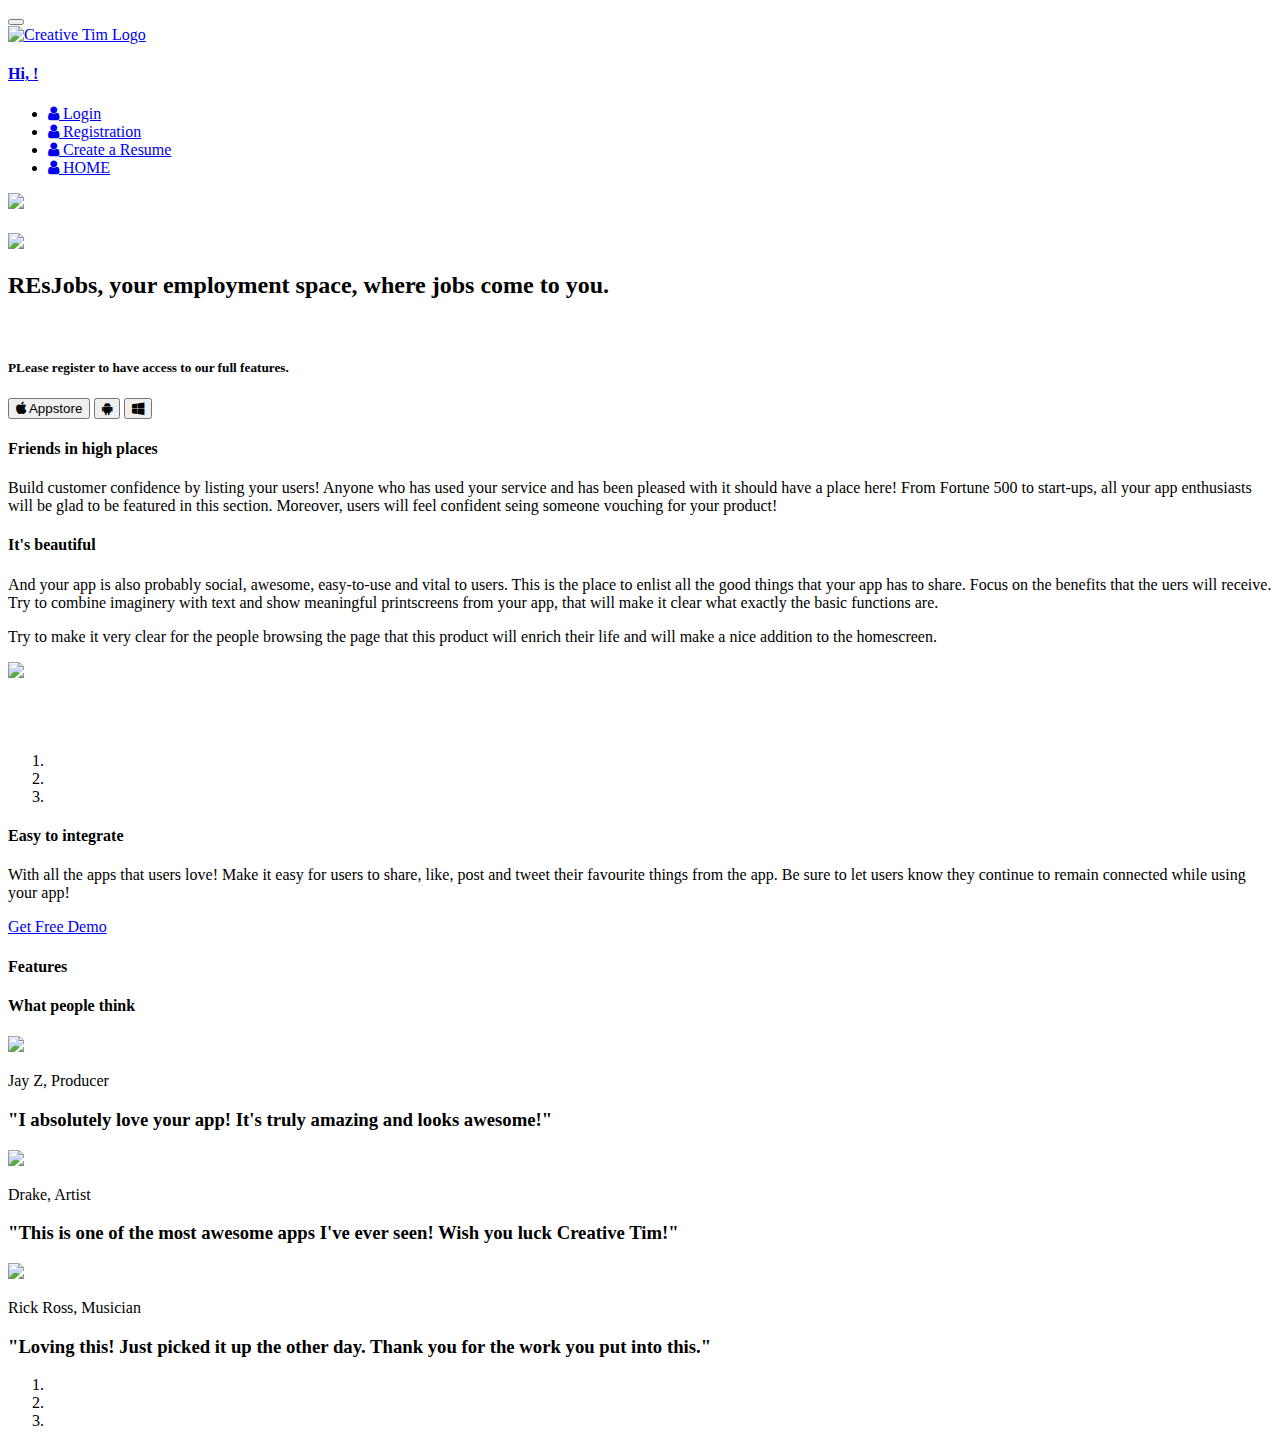
==== src/main/resources/templates/index.html @ 4ed52505 "Updated" ====
<!doctype html>
<html lang="en" xmlns:th="www.thymeleaf.org" xmlns:sec="http://www.thymeleaf.org.thymeleaf-extras-springsecurity4">
    <head th:fragment="headstuff">
        <meta charset="utf-8" />
        <link rel="icon" type="image/png" href="/img/favicon.ico">
        <meta http-equiv="X-UA-Compatible" content="IE=edge,chrome=1" />
        <title>Security Demonstration</title>
        <meta content='width=device-width, initial-scale=1.0, maximum-scale=1.0, user-scalable=0' name='viewport' />
        <meta name="viewport" content="width=device-width" />

        <link href="/css/bootstrap.css" rel="stylesheet" />
        <link href="/css/landing-page.css" rel="stylesheet"/>

        <!--     Fonts and icons     -->
        <link href="http://maxcdn.bootstrapcdn.com/font-awesome/4.2.0/css/font-awesome.min.css" rel="stylesheet">
        <link href='http://fonts.googleapis.com/css?family=Open+Sans:300italic,400,300' rel='stylesheet' type='text/css'>
        <link href="/css/pe-icon-7-stroke.css" rel="stylesheet" />

    </head>
    <body class="landing-page landing-page1">
        <nav class="navbar navbar-transparent navbar-top" role="navigation">
            <div class="container">
                <!-- Brand and toggle get grouped for better mobile display -->
                <div class="navbar-header">
                    <button id="menu-toggle" type="button" class="navbar-toggle" data-toggle="collapse" data-target="#example">
                    <span class="sr-only">Toggle navigation</span>
                    <span class="icon-bar bar1"></span>
                    <span class="icon-bar bar2"></span>
                    <span class="icon-bar bar3"></span>
                    </button>
                    <a href="http://www.afua.me">
                        <div class="logo-container">
                            <div class="logo">
                                <img src="/img/new_logo.png" alt="Creative Tim Logo">
                            </div>
                            <div class="brand">
                                <h4 th:inline="text">Hi, <span class="text-success" sec:authentication="name"></span>!</h4>
                            </div>
                        </div>
                    </a>
                </div>
                <!-- Collect the nav links, forms, and other content for toggling -->
                <div class="collapse navbar-collapse" id="example" >
                    <ul class="nav navbar-nav navbar-right">
                        <li>
                            <a href="/login">
                            <i class="fa fa-user"></i>
                                Login
                            </a>
                        </li>

                        <li>
                            <a href="/register">
                                <i class="fa fa-user"></i>
                                Registration
                            </a>

                        </li>
                        <li>
                            <a href="/newResume">
                                <i class="fa fa-user"></i>
                                Create a Resume
                            </a>

                        </li>
                        <li>
                            <a href="/">
                                <i class="fa fa-user"></i>
                                HOME
                            </a>
                        </li>


                    </ul>
                </div>
                <!-- /.navbar-collapse -->
            </div>
        </nav>
        <div class="wrapper">
            <div class="parallax filter-gradient blue" data-color="blue">
                <div class="parallax-background">
                    <img class="parallax-background-image" src="plate/bg3/img/tem.jpg">
                </div>
                <div class= "container">
                    <div class="row">
                        <div class="col-md-5 hidden-xs">
                            <div class="parallax-image">
                                <img class="phone" src="/img/template/iphone3.png" style="margin-top: 20px"/>
                            </div>
                        </div>
                        <div class="col-md-6 col-md-offset-1">
                            <div class="description">
                                <h2>REsJobs, your employment space, where jobs come to you. </h2>
                                <br>
                                <h5>PLease register to have access to our full features.</h5>
                            </div>
                            <div class="buttons">
                                <button class="btn btn-fill btn-neutral">
                                <i class="fa fa-apple"></i> Appstore
                                </button>
                                <button class="btn btn-simple btn-neutral">
                                <i class="fa fa-android"></i>
                                </button>
                                <button class="btn btn-simple btn-neutral">
                                <i class="fa fa-windows"></i>
                                </button>
                            </div>
                        </div>
                    </div>
                </div>
            </div>
            <div class="section section-gray section-clients">
                <div class="container text-center">
                    <h4 class="header-text">Friends in high places</h4>
                    <p>
                        Build customer confidence by listing your users! Anyone who has used your service and has been pleased with it should have a place here! From Fortune 500 to start-ups, all your app enthusiasts will be glad to be featured in this section. Moreover, users will feel confident seing someone vouching for your product!<br>
                    </p>

                </div>
            </div>
            <div class="section section-presentation">
                <div class="container">
                    <div class="row">
                        <div class="col-md-6">
                            <div class="description">
                                <h4 class="header-text">It's beautiful</h4>
                                <p>And your app is also probably social, awesome, easy-to-use and vital to users. This is the place to enlist all the good things that your app has to share. Focus on the benefits that the uers will receive. Try to combine imaginery with text and show meaningful printscreens from your app, that will make it clear what exactly the basic functions are. </p>
                                <p>Try to make it very clear for the people browsing the page that this product will enrich their life and will make a nice addition to the homescreen.
                                <p>
                            </div>
                        </div>
                        <div class="col-md-5 col-md-offset-1 hidden-xs">
                            <img src="/img/template/mac.png"/>
                        </div>
                    </div>
                </div>
            </div>
            <div class="section section-demo">
                <div class="container">
                    <div class="row">
                        <div class="col-md-6">
                            <div id="description-carousel" class="carousel fade" data-ride="carousel">
                                <div class="carousel-inner">
                                    <div class="item">
                                        <img src="/img/template/examples/home_33.jpg" alt="">
                                    </div>
                                    <div class="item active">
                                        <img src="/img/template/examples/home_22.jpg" alt="">
                                    </div>
                                    <div class="item">
                                        <img src="/img/template/examples/home_11.jpg" alt="">
                                    </div>
                                </div>
                                <ol class="carousel-indicators carousel-indicators-blue">
                                    <li data-target="#description-carousel" data-slide-to="0" class=""></li>
                                    <li data-target="#description-carousel" data-slide-to="1" class="active"></li>
                                    <li data-target="#description-carousel" data-slide-to="2" class=""></li>
                                </ol>
                            </div>
                        </div>
                        <div class="col-md-5 col-md-offset-1">
                            <h4 class="header-text">Easy to integrate</h4>
                            <p>
                                With all the apps that users love! Make it easy for users to share, like, post and tweet their favourite things from the app. Be sure to let users know they continue to remain connected while using your app!
                            </p>
                            <a href="http://www.creative-tim.com/product/awesome-landing-page" id="Demo3" class="btn btn-fill btn-info" data-button="info">Get Free Demo</a>
                        </div>
                    </div>
                </div>
            </div>
            <div class="section section-features">
                <div class="container">
                    <h4 class="header-text text-center">Features</h4>
                    <div class="row">
                        <div class="col-md-4">
                            <div class="card card-blue">
                                <div class="icon">
                                    <i class="pe-7s-note2"></i>
                                </div>

                            </div>
                        </div>
                        <div class="col-md-4">

                        </div>
                        <div class="col-md-4">

                        </div>
                    </div>
                </div>
            </div>
            <div class="section section-testimonial">
                <div class="container">
                    <h4 class="header-text text-center">What people think</h4>
                    <div id="carousel-example-generic" class="carousel fade" data-ride="carousel">
                        <!-- Wrapper for slides -->
                        <div class="carousel-inner" role="listbox">
                            <div class="item">
                                <div class="mask">
                                    <img src="/img/faces/face-4.jpg">
                                </div>
                                <div class="carousel-testimonial-caption">
                                    <p>Jay Z, Producer</p>
                                    <h3>"I absolutely love your app! It's truly amazing and looks awesome!"</h3>
                                </div>
                            </div>
                            <div class="item active">
                                <div class="mask">
                                    <img src="/img/faces/face-3.jpg">
                                </div>
                                <div class="carousel-testimonial-caption">
                                    <p>Drake, Artist</p>
                                    <h3>"This is one of the most awesome apps I've ever seen! Wish you luck Creative Tim!"</h3>
                                </div>
                            </div>
                            <div class="item">
                                <div class="mask">
                                    <img src="/img/faces/face-2.jpg">
                                </div>
                                <div class="carousel-testimonial-caption">
                                    <p>Rick Ross, Musician</p>
                                    <h3>"Loving this! Just picked it up the other day. Thank you for the work you put into this."</h3>
                                </div>
                            </div>
                        </div>
                        <ol class="carousel-indicators carousel-indicators-blue">
                            <li data-target="#carousel-example-generic" data-slide-to="0" class="active"></li>
                            <li data-target="#carousel-example-generic" data-slide-to="1"></li>
                            <li data-target="#carousel-example-generic" data-slide-to="2"></li>
                        </ol>
                    </div>
                </div>
            </div>


        </div>


    </body>
    <script src="/js/jquery-1.10.2.js" type="text/javascript"></script>
    <script src="/js/jquery-ui-1.10.4.custom.min.js" type="text/javascript"></script>
    <script src="/js/bootstrap.js" type="text/javascript"></script>
    <script src="/js/awesome-landing-page.js" type="text/javascript"></script>
</html>
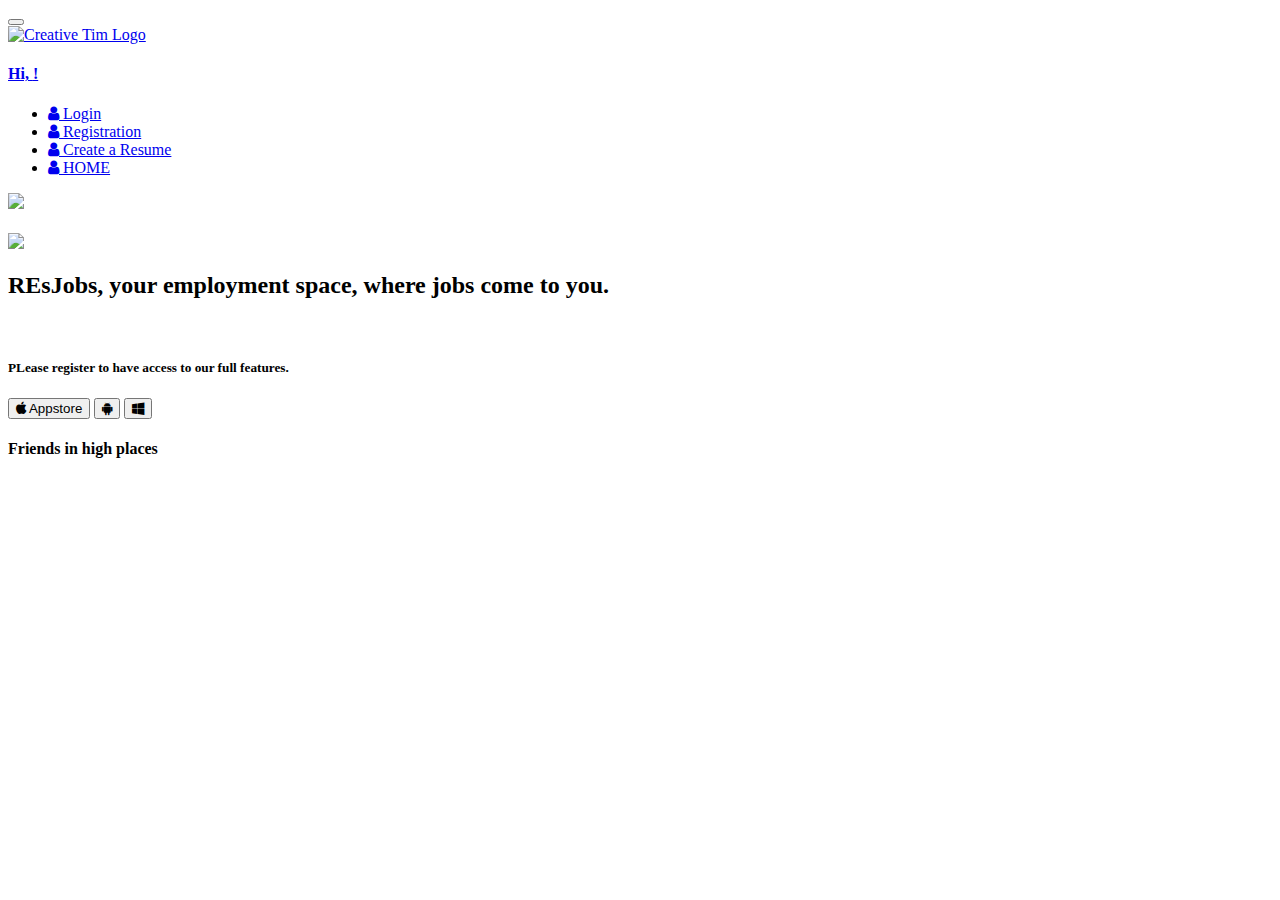
==== commit b6316a3e: "Updated" ====
--- a/src/main/resources/templates/index.html
+++ b/src/main/resources/templates/index.html
@@ -112,128 +112,10 @@
             <div class="section section-gray section-clients">
                 <div class="container text-center">
                     <h4 class="header-text">Friends in high places</h4>
-                    <p>
-                        Build customer confidence by listing your users! Anyone who has used your service and has been pleased with it should have a place here! From Fortune 500 to start-ups, all your app enthusiasts will be glad to be featured in this section. Moreover, users will feel confident seing someone vouching for your product!<br>
-                    </p>
+
 
                 </div>
             </div>
-            <div class="section section-presentation">
-                <div class="container">
-                    <div class="row">
-                        <div class="col-md-6">
-                            <div class="description">
-                                <h4 class="header-text">It's beautiful</h4>
-                                <p>And your app is also probably social, awesome, easy-to-use and vital to users. This is the place to enlist all the good things that your app has to share. Focus on the benefits that the uers will receive. Try to combine imaginery with text and show meaningful printscreens from your app, that will make it clear what exactly the basic functions are. </p>
-                                <p>Try to make it very clear for the people browsing the page that this product will enrich their life and will make a nice addition to the homescreen.
-                                <p>
-                            </div>
-                        </div>
-                        <div class="col-md-5 col-md-offset-1 hidden-xs">
-                            <img src="/img/template/mac.png"/>
-                        </div>
-                    </div>
-                </div>
-            </div>
-            <div class="section section-demo">
-                <div class="container">
-                    <div class="row">
-                        <div class="col-md-6">
-                            <div id="description-carousel" class="carousel fade" data-ride="carousel">
-                                <div class="carousel-inner">
-                                    <div class="item">
-                                        <img src="/img/template/examples/home_33.jpg" alt="">
-                                    </div>
-                                    <div class="item active">
-                                        <img src="/img/template/examples/home_22.jpg" alt="">
-                                    </div>
-                                    <div class="item">
-                                        <img src="/img/template/examples/home_11.jpg" alt="">
-                                    </div>
-                                </div>
-                                <ol class="carousel-indicators carousel-indicators-blue">
-                                    <li data-target="#description-carousel" data-slide-to="0" class=""></li>
-                                    <li data-target="#description-carousel" data-slide-to="1" class="active"></li>
-                                    <li data-target="#description-carousel" data-slide-to="2" class=""></li>
-                                </ol>
-                            </div>
-                        </div>
-                        <div class="col-md-5 col-md-offset-1">
-                            <h4 class="header-text">Easy to integrate</h4>
-                            <p>
-                                With all the apps that users love! Make it easy for users to share, like, post and tweet their favourite things from the app. Be sure to let users know they continue to remain connected while using your app!
-                            </p>
-                            <a href="http://www.creative-tim.com/product/awesome-landing-page" id="Demo3" class="btn btn-fill btn-info" data-button="info">Get Free Demo</a>
-                        </div>
-                    </div>
-                </div>
-            </div>
-            <div class="section section-features">
-                <div class="container">
-                    <h4 class="header-text text-center">Features</h4>
-                    <div class="row">
-                        <div class="col-md-4">
-                            <div class="card card-blue">
-                                <div class="icon">
-                                    <i class="pe-7s-note2"></i>
-                                </div>
-
-                            </div>
-                        </div>
-                        <div class="col-md-4">
-
-                        </div>
-                        <div class="col-md-4">
-
-                        </div>
-                    </div>
-                </div>
-            </div>
-            <div class="section section-testimonial">
-                <div class="container">
-                    <h4 class="header-text text-center">What people think</h4>
-                    <div id="carousel-example-generic" class="carousel fade" data-ride="carousel">
-                        <!-- Wrapper for slides -->
-                        <div class="carousel-inner" role="listbox">
-                            <div class="item">
-                                <div class="mask">
-                                    <img src="/img/faces/face-4.jpg">
-                                </div>
-                                <div class="carousel-testimonial-caption">
-                                    <p>Jay Z, Producer</p>
-                                    <h3>"I absolutely love your app! It's truly amazing and looks awesome!"</h3>
-                                </div>
-                            </div>
-                            <div class="item active">
-                                <div class="mask">
-                                    <img src="/img/faces/face-3.jpg">
-                                </div>
-                                <div class="carousel-testimonial-caption">
-                                    <p>Drake, Artist</p>
-                                    <h3>"This is one of the most awesome apps I've ever seen! Wish you luck Creative Tim!"</h3>
-                                </div>
-                            </div>
-                            <div class="item">
-                                <div class="mask">
-                                    <img src="/img/faces/face-2.jpg">
-                                </div>
-                                <div class="carousel-testimonial-caption">
-                                    <p>Rick Ross, Musician</p>
-                                    <h3>"Loving this! Just picked it up the other day. Thank you for the work you put into this."</h3>
-                                </div>
-                            </div>
-                        </div>
-                        <ol class="carousel-indicators carousel-indicators-blue">
-                            <li data-target="#carousel-example-generic" data-slide-to="0" class="active"></li>
-                            <li data-target="#carousel-example-generic" data-slide-to="1"></li>
-                            <li data-target="#carousel-example-generic" data-slide-to="2"></li>
-                        </ol>
-                    </div>
-                </div>
-            </div>
-
-
-        </div>
 
 
     </body>
